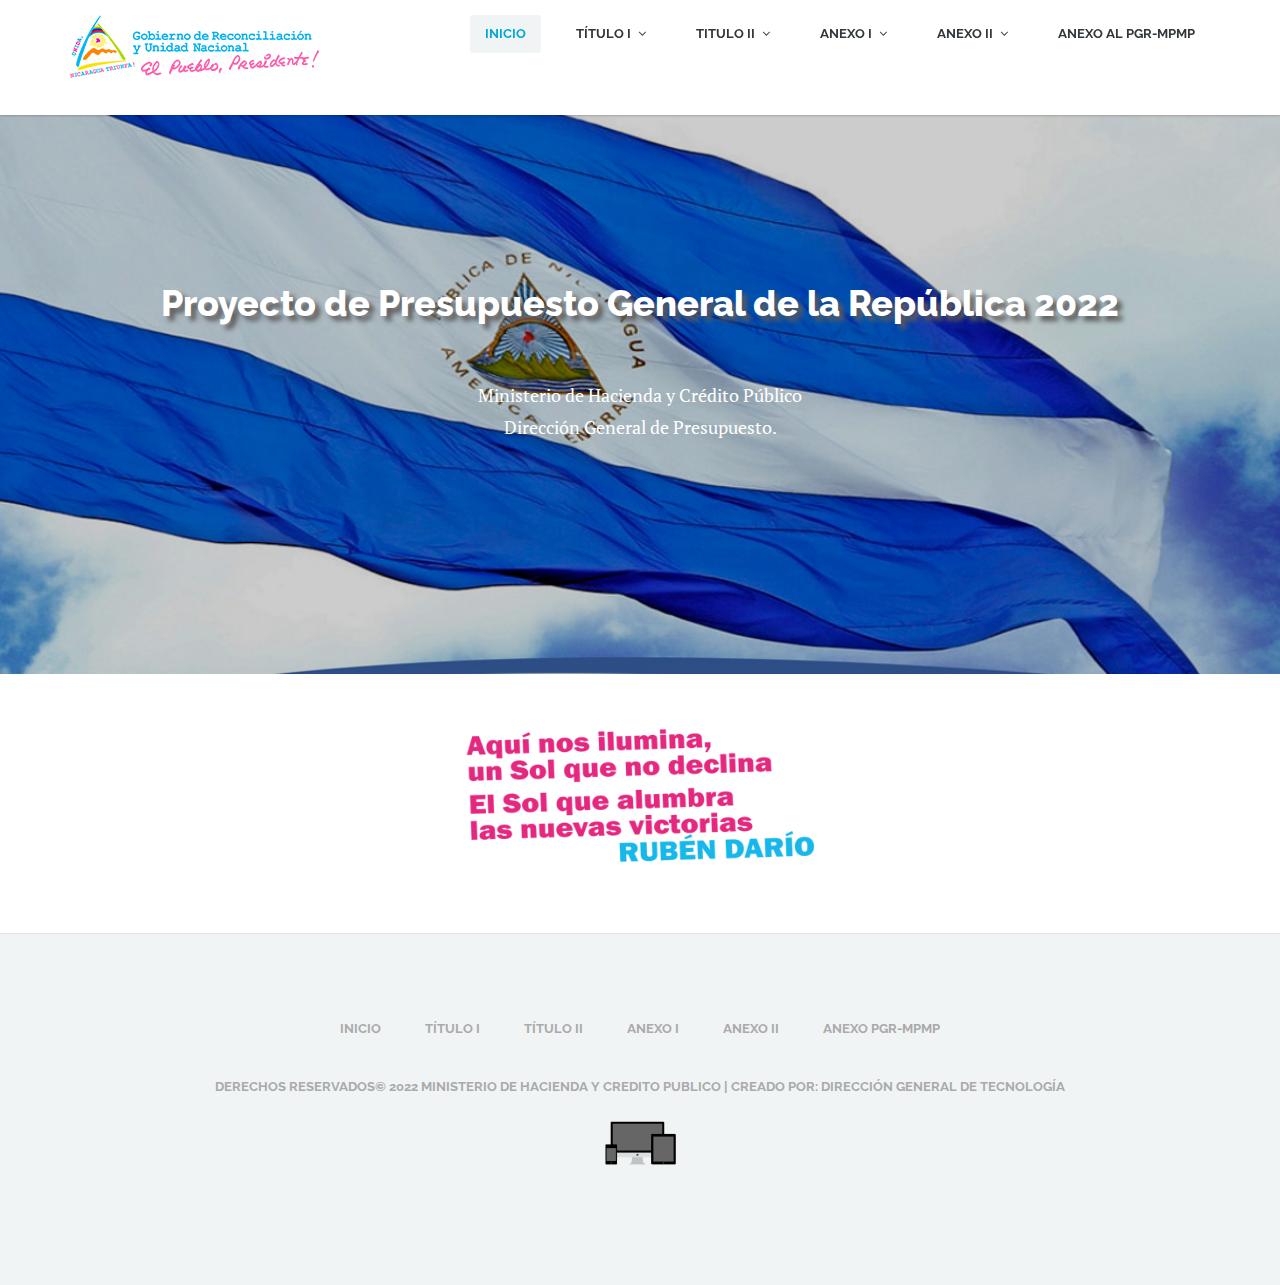
==== index.html @ b6e59b43 "Add files via upload" ====
<!DOCTYPE html>
<html lang="en-US">
<head>
	<meta charset="UTF-8">
	<meta name="viewport" content="width=device-width, initial-scale=1, maximum-scale=1">
	<title>Proyecto del Presupuesto General de la República 2022</title>
    <meta name="keywords" content="">
	<meta name="description" content="">
    <meta name="author" content="templatemo">
     <!-- 
	MHCP/DGTEC
	http://www.hacienda.gob.ni
    -->
    
	<!-- Google Fonts -->
	<link href="http://fonts.googleapis.com/css?family=PT+Serif:400,700,400italic,700itali" rel="stylesheet">
	<link href="http://fonts.googleapis.com/css?family=Raleway:400,900,800,700,500,200,100,600" rel="stylesheet">

	<!-- Stylesheets -->
	<link rel="stylesheet" href="bootstrap/bootstrap.css">
	<link rel="stylesheet" href="css/misc.css">
	<link rel="stylesheet" href="css/blue-scheme.css">
	
	<!-- JavaScripts -->
	<script src="js/jquery-1.10.2.min.js"></script>
	<script src="js/jquery-migrate-1.2.1.min.js"></script>

	<link rel="shortcut icon" href="images/favicon.ico" type="image/x-icon" />

</head>
<body>
    
	<div class="responsive_menu">
        <ul class="main_menu">
            <li><a href="index.html">Inicio</a></li>
            <li><a href="#">Título 1</a>
            	<ul>
            		<li><a href="titulo1.html">Disposiciones Generales</a></li>
            	</ul>
            </li>
            <li><a href="#">Título 2</a>
				<ul>
					<li><a href="titulo2.html">Título II. - Presupuesto General de la República</a></li>
				</ul>
            </li>
            <li><a href="#">Anexo I.</a>
            <ul>
            		<li><a href="anexo1.html">Anexo 1: Anexos del Presupuesto General de la República</a></li>
            	</ul>
            </li>
            <li><a href="#">Anexo II.</a>
            <ul>
            		<li><a href="anexo2.html">Anexo II: Anexo de los Presupuestos de los Órganos...</a></li>
                <li><a href="anexo3.html">Anexo al PGR-MPMP</a></li>
            	</ul>
            </li>
        </ul> <!-- /.main_menu -->
    </div> <!-- /.responsive_menu -->

	<header class="site-header clearfix">
		<div class="container">

			<div class="row">

				<div class="col-md-12">

				  <div class="pull-left logo"><img src="logo_grun.png" width="250" height="65" alt=""/></div>	<!-- /.logo -->

					<div class="main-navigation pull-right">

						<nav class="main-nav visible-md visible-lg">
							<ul class="sf-menu">
								<li class="active"><a href="index.html">INICIO</a></li>
					            <li><a href="titulo1.html">TÍTULO I</a>
					            	<ul>
				            		  <li><a href="titulo1.html">Disposiciones Generales</a></li>
					            	</ul>
					            </li>
					            <li><a href="titulo2.html">TITULO II</a>
									<ul>
										<li><a href="titulo2.html">Título II. - Presupuesto General de la República</a></li>
									</ul>
					            </li>
					            <li><a href="anexo1.html">Anexo I</a>
                                  <ul>
										<li><a href="anexo1.html">Anexo I. - Anexos del Presupuesto General de la República</a></li>
									</ul>
                                    </li>
					            <li><a href="anexo2.html">Anexo II</a>
                                <ul>
										<li><a href="anexo2.html">Anexo II. - Anexos de los Presupuestos de los Órganos…</a></li>
									</ul>
                                    </li>
                                <li><a href="anexo3.html">Anexo al PGR-MPMP</a></li>
							</ul> <!-- /.sf-menu -->
						</nav> <!-- /.main-nav -->

						<!-- This one in here is responsive menu for tablet and mobiles -->
					    <div class="responsive-navigation visible-sm visible-xs">
					        <a href="#nogo" class="menu-toggle-btn">
					            <i class="fa fa-bars"></i>
					        </a>
					    </div> <!-- /responsive_navigation -->

					</div> <!-- /.main-navigation -->

				</div> <!-- /.col-md-12 -->

			</div> <!-- /.row -->

		</div> <!-- /.container -->
	</header> <!-- /.site-header -->

	<section class="parallax first-widget" id="homeIntro" name="homeIntro">
	    <div class="parallax-overlay">
		    <div class="container home-intro-content">
		        <div class="row">
		        	<div class="col-md-12">
		        		<h2>Proyecto de Presupuesto General de la República 2022</h2>
		        		<p>Ministerio de Hacienda y Crédito Público<br>
		        		  Dirección General de Presupuesto. </p>
		        	</div> 
		        	<!-- /.col-md-12 -->
		        </div> <!-- /.row -->
		    </div> <!-- /.container -->
	    </div> <!-- /.parallax-overlay -->
	</section> <!-- /#homeIntro -->

	<section class="cta clearfix">
		<div class="container">
			<div class="row">
				<div class="col-md-12">
					<img src="slogan.png" width="350" height="209" alt=""/>	<!-- /.SLOGAN -->
				</div> <!-- /.col-md-12 -->
			</div> <!-- /.row -->
		</div> <!-- /.container -->
	</section> <!-- /.cta --><!-- /.services --><!-- /.portfolio-holder --><!-- /#blogPosts -->

	<footer class="site-footer">
		<div class="container">
			<div class="row">
				<div class="col-md-12">
					<nav class="footer-nav clearfix">
						<ul class="footer-menu">
							<li><a href="index.html">INICIO</a></li>
							<li><a href="titulo1.html">TÍTULO I</a></li>
							<li><a href="titulo2.html">TÍTULO II</a></li>
							<li><a href="anexo1.html">ANEXO I</a></li>
							<li><a href="anexo2.html">ANEXO II</a></li>
                            <li><a href="anexo3.html">ANEXO PGR-MPMP</a></li>
						</ul> <!-- /.footer-menu -->
					</nav> <!-- /.footer-nav -->
				</div> <!-- /.col-md-12 -->
			</div> <!-- /.row -->
			<div class="row">
				<div class="col-md-12">
					<p class="copyright-text">Derechos Reservados&copy; 2022 MINISTERIO DE HACIENDA Y CREDITO PUBLICO 
                    | Creado por: Dirección General de Tecnología<br>
					</p>
				</div> <!-- /.col-md-12 -->
			</div> <!-- /.row -->
            <p align="center"><img src="images/icon-resp.png" alt="Tecnología Responsive" width="71" height="44" title="Tecnología Responsive"/></p>
		</div> <!-- /.container -->
	</footer> <!-- /.site-footer -->

	<!-- Scripts -->
	<script src="js/min/plugins.min.js"></script>
	<script src="js/min/medigo-custom.min.js"></script>

</body>
</html>
---- css/misc.css ----
/* 
 * 	Core Owl Carousel CSS File
 *	v1.3.2
 */
/* clearfix */
.owl-carousel .owl-wrapper:after {
  content: ".";
  display: block;
  clear: both;
  visibility: hidden;
  line-height: 0;
  height: 0;
}

/* display none until init */
.owl-carousel {
  display: none;
  position: relative;
  width: 100%;
  -ms-touch-action: pan-y;
}

.owl-carousel .owl-wrapper {
  display: none;
  position: relative;
  -webkit-transform: translate3d(0px, 0px, 0px);
}

.owl-carousel .owl-wrapper-outer {
  overflow: hidden;
  position: relative;
  width: 100%;
}

.owl-carousel .owl-wrapper-outer.autoHeight {
  -webkit-transition: height 500ms ease-in-out;
  -moz-transition: height 500ms ease-in-out;
  -ms-transition: height 500ms ease-in-out;
  -o-transition: height 500ms ease-in-out;
  transition: height 500ms ease-in-out;
}

.owl-carousel .owl-item {
  float: left;
}

.owl-controls .owl-page,
.owl-controls .owl-buttons div {
  cursor: pointer;
}

.owl-controls {
  -webkit-user-select: none;
  -khtml-user-select: none;
  -moz-user-select: none;
  -ms-user-select: none;
  user-select: none;
  -webkit-tap-highlight-color: transparent;
}

/* mouse grab icon */
.grabbing {
  cursor: url(../images/grabbing.png) 8 8, move;
}

/* fix */
.owl-carousel .owl-wrapper,
.owl-carousel .owl-item {
  -webkit-backface-visibility: hidden;
  -moz-backface-visibility: hidden;
  -ms-backface-visibility: hidden;
  -webkit-transform: translate3d(0, 0, 0);
  -moz-transform: translate3d(0, 0, 0);
  -ms-transform: translate3d(0, 0, 0);
}

/*
* 	Owl Carousel Owl Demo Theme 
*	v1.3.2
*/
.owl-theme .owl-controls {
  margin-top: 10px;
  text-align: center;
}

/* Styling Next and Prev buttons */
.owl-theme .owl-controls .owl-buttons div {
  color: #31373a;
  display: inline-block;
  zoom: 1;
  *display: inline;
  /*IE7 life-saver */
  background: white;
  filter: Alpha(Opacity=30);
  /*IE7 fix*/
  opacity: 0.3;
  -webkit-transition: all 0.2s ease-in-out;
  -moz-transition: all 0.2s ease-in-out;
  -ms-transition: all 0.2s ease-in-out;
  -o-transition: all 0.2s ease-in-out;
  transition: all 0.2s ease-in-out;
}

/* Clickable class fix problem with hover on touch devices */
/* Use it for non-touch hover action */
.owl-theme .owl-controls.clickable .owl-buttons div:hover {
  filter: Alpha(Opacity=100);
  /*IE7 fix*/
  opacity: 1;
  text-decoration: none;
}

/* Styling Pagination*/
.owl-theme .owl-controls .owl-page {
  display: inline-block;
  zoom: 1;
  *display: inline;
  /*IE7 life-saver */
}

.owl-theme .owl-controls .owl-page span {
  display: block;
  width: 12px;
  height: 12px;
  margin: 5px 7px;
  filter: Alpha(Opacity=50);
  /*IE7 fix*/
  opacity: 0.5;
  -webkit-border-radius: 20px;
  -moz-border-radius: 20px;
  border-radius: 20px;
  background: #869791;
}

.owl-theme .owl-controls .owl-page.active span,
.owl-theme .owl-controls.clickable .owl-page:hover span {
  filter: Alpha(Opacity=100);
  /*IE7 fix*/
  opacity: 1;
}

/* If PaginationNumbers is true */
.owl-theme .owl-controls .owl-page span.owl-numbers {
  height: auto;
  width: auto;
  color: #FFF;
  padding: 2px 10px;
  font-size: 12px;
  -webkit-border-radius: 30px;
  -moz-border-radius: 30px;
  border-radius: 30px;
}

/* preloading images */
.owl-item.loading {
  min-height: 150px;
  background: url(../images/AjaxLoader.gif) no-repeat center center;
}

/* 
 *  Owl Carousel CSS3 Transitions 
 *  v1.3.2
 */
.owl-origin {
  -webkit-perspective: 1200px;
  -webkit-perspective-origin-x: 50%;
  -webkit-perspective-origin-y: 50%;
  -moz-perspective: 1200px;
  -moz-perspective-origin-x: 50%;
  -moz-perspective-origin-y: 50%;
  perspective: 1200px;
}

/* fade */
.owl-fade-out {
  z-index: 10;
  -webkit-animation: fadeOut .7s both ease;
  -moz-animation: fadeOut .7s both ease;
  animation: fadeOut .7s both ease;
}

.owl-fade-in {
  -webkit-animation: fadeIn .7s both ease;
  -moz-animation: fadeIn .7s both ease;
  animation: fadeIn .7s both ease;
}

/* backSlide */
.owl-backSlide-out {
  -webkit-animation: backSlideOut 1s both ease;
  -moz-animation: backSlideOut 1s both ease;
  animation: backSlideOut 1s both ease;
}

.owl-backSlide-in {
  -webkit-animation: backSlideIn 1s both ease;
  -moz-animation: backSlideIn 1s both ease;
  animation: backSlideIn 1s both ease;
}

/* goDown */
.owl-goDown-out {
  -webkit-animation: scaleToFade .7s ease both;
  -moz-animation: scaleToFade .7s ease both;
  animation: scaleToFade .7s ease both;
}

.owl-goDown-in {
  -webkit-animation: goDown .6s ease both;
  -moz-animation: goDown .6s ease both;
  animation: goDown .6s ease both;
}

/* scaleUp */
.owl-fadeUp-in {
  -webkit-animation: scaleUpFrom .5s ease both;
  -moz-animation: scaleUpFrom .5s ease both;
  animation: scaleUpFrom .5s ease both;
}

.owl-fadeUp-out {
  -webkit-animation: scaleUpTo .5s ease both;
  -moz-animation: scaleUpTo .5s ease both;
  animation: scaleUpTo .5s ease both;
}

/* Keyframes */
/*empty*/
@-webkit-keyframes empty {
  0% {
    opacity: 1;
  }
}
@-moz-keyframes empty {
  0% {
    opacity: 1;
  }
}
@keyframes empty {
  0% {
    opacity: 1;
  }
}
@-webkit-keyframes fadeIn {
  0% {
    opacity: 0;
  }

  100% {
    opacity: 1;
  }
}
@-moz-keyframes fadeIn {
  0% {
    opacity: 0;
  }

  100% {
    opacity: 1;
  }
}
@keyframes fadeIn {
  0% {
    opacity: 0;
  }

  100% {
    opacity: 1;
  }
}
@-webkit-keyframes fadeOut {
  0% {
    opacity: 1;
  }

  100% {
    opacity: 0;
  }
}
@-moz-keyframes fadeOut {
  0% {
    opacity: 1;
  }

  100% {
    opacity: 0;
  }
}
@keyframes fadeOut {
  0% {
    opacity: 1;
  }

  100% {
    opacity: 0;
  }
}
@-webkit-keyframes backSlideOut {
  25% {
    opacity: .5;
    -webkit-transform: translateZ(-500px);
  }

  75% {
    opacity: .5;
    -webkit-transform: translateZ(-500px) translateX(-200%);
  }

  100% {
    opacity: .5;
    -webkit-transform: translateZ(-500px) translateX(-200%);
  }
}
@-moz-keyframes backSlideOut {
  25% {
    opacity: .5;
    -moz-transform: translateZ(-500px);
  }

  75% {
    opacity: .5;
    -moz-transform: translateZ(-500px) translateX(-200%);
  }

  100% {
    opacity: .5;
    -moz-transform: translateZ(-500px) translateX(-200%);
  }
}
@keyframes backSlideOut {
  25% {
    opacity: .5;
    transform: translateZ(-500px);
  }

  75% {
    opacity: .5;
    transform: translateZ(-500px) translateX(-200%);
  }

  100% {
    opacity: .5;
    transform: translateZ(-500px) translateX(-200%);
  }
}
@-webkit-keyframes backSlideIn {
  0%, 25% {
    opacity: .5;
    -webkit-transform: translateZ(-500px) translateX(200%);
  }

  75% {
    opacity: .5;
    -webkit-transform: translateZ(-500px);
  }

  100% {
    opacity: 1;
    -webkit-transform: translateZ(0) translateX(0);
  }
}
@-moz-keyframes backSlideIn {
  0%, 25% {
    opacity: .5;
    -moz-transform: translateZ(-500px) translateX(200%);
  }

  75% {
    opacity: .5;
    -moz-transform: translateZ(-500px);
  }

  100% {
    opacity: 1;
    -moz-transform: translateZ(0) translateX(0);
  }
}
@keyframes backSlideIn {
  0%, 25% {
    opacity: .5;
    transform: translateZ(-500px) translateX(200%);
  }

  75% {
    opacity: .5;
    transform: translateZ(-500px);
  }

  100% {
    opacity: 1;
    transform: translateZ(0) translateX(0);
  }
}
@-webkit-keyframes scaleToFade {
  to {
    opacity: 0;
    -webkit-transform: scale(0.8);
  }
}
@-moz-keyframes scaleToFade {
  to {
    opacity: 0;
    -moz-transform: scale(0.8);
  }
}
@keyframes scaleToFade {
  to {
    opacity: 0;
    transform: scale(0.8);
  }
}
@-webkit-keyframes goDown {
  from {
    -webkit-transform: translateY(-100%);
  }
}
@-moz-keyframes goDown {
  from {
    -moz-transform: translateY(-100%);
  }
}
@keyframes goDown {
  from {
    transform: translateY(-100%);
  }
}
@-webkit-keyframes scaleUpFrom {
  from {
    opacity: 0;
    -webkit-transform: scale(1.5);
  }
}
@-moz-keyframes scaleUpFrom {
  from {
    opacity: 0;
    -moz-transform: scale(1.5);
  }
}
@keyframes scaleUpFrom {
  from {
    opacity: 0;
    transform: scale(1.5);
  }
}
@-webkit-keyframes scaleUpTo {
  to {
    opacity: 0;
    -webkit-transform: scale(1.5);
  }
}
@-moz-keyframes scaleUpTo {
  to {
    opacity: 0;
    -moz-transform: scale(1.5);
  }
}
@keyframes scaleUpTo {
  to {
    opacity: 0;
    transform: scale(1.5);
  }
}
/**
 * BxSlider v4.0 - Fully loaded, responsive content slider
 * http://bxslider.com
 *
 * Written by: Steven Wanderski, 2012
 * http://stevenwanderski.com
 * (while drinking Belgian ales and listening to jazz)
 *
 * CEO and founder of bxCreative, LTD
 * http://bxcreative.com
 */
/** RESET AND LAYOUT
===================================*/
.bx-wrapper {
  position: relative;
  margin: 0 auto;
  padding: 0;
  *zoom: 1;
}

.bx-wrapper img {
  max-width: 100%;
  display: block;
}

/** THEME
===================================*/
.bx-wrapper .bx-viewport {
  left: -5px;
}

.bx-wrapper .bx-pager,
.bx-wrapper .bx-controls-auto {
  position: absolute;
  width: 100%;
}

/* LOADER */
.bx-wrapper .bx-loading {
  min-height: 50px;
  height: 100%;
  width: 100%;
  position: absolute;
  top: 0;
  left: 0;
  z-index: 2000;
}

/* PAGER */
.bx-wrapper .bx-pager {
  text-align: center;
}

.bx-wrapper .bx-pager .bx-pager-item,
.bx-wrapper .bx-controls-auto .bx-controls-auto-item {
  display: inline-block;
  *zoom: 1;
  *display: inline;
}

/* PAGER WITH AUTO-CONTROLS HYBRID LAYOUT */
.bx-wrapper .bx-controls.bx-has-controls-auto.bx-has-pager .bx-pager {
  text-align: left;
  width: 80%;
}

.bx-wrapper .bx-controls.bx-has-controls-auto.bx-has-pager .bx-controls-auto {
  right: 0;
  width: 35px;
}

/*! fancyBox v2.1.5 fancyapps.com | fancyapps.com/fancybox/#license */
.fancybox-wrap,
.fancybox-skin,
.fancybox-outer,
.fancybox-inner,
.fancybox-image,
.fancybox-wrap iframe,
.fancybox-wrap object,
.fancybox-nav,
.fancybox-nav span,
.fancybox-tmp {
  padding: 0;
  margin: 0;
  border: 0;
  outline: none;
  vertical-align: top;
}

.fancybox-wrap {
  position: absolute;
  top: 0;
  left: 0;
  z-index: 99999;
}

.fancybox-skin {
  position: relative;
  background: #fff;
  color: #444;
  text-shadow: none;
}

.fancybox-opened {
  z-index: 99999;
}

.fancybox-outer, .fancybox-inner {
  position: relative;
}

.fancybox-inner {
  overflow: hidden;
}

.fancybox-type-iframe .fancybox-inner {
  -webkit-overflow-scrolling: touch;
}

.fancybox-error {
  color: #444;
  font: 14px/20px "Helvetica Neue",Helvetica,Arial,sans-serif;
  margin: 0;
  padding: 5px;
  white-space: nowrap;
}

.fancybox-image, .fancybox-iframe {
  display: block;
  width: 100%;
  height: 100%;
}

.fancybox-image {
  max-width: 100%;
  max-height: 100%;
}

#fancybox-loading, .fancybox-close, .fancybox-prev span, .fancybox-next span {
  background-image: url("../images/fancybox_sprite.png");
}

#fancybox-loading {
  position: fixed;
  top: 50%;
  left: 50%;
  margin-top: -22px;
  margin-left: -22px;
  background-position: 0 -108px;
  opacity: 0.8;
  cursor: pointer;
  z-index: 99999;
}

#fancybox-loading div {
  width: 44px;
  height: 44px;
  background: url("../images/fancybox_loading.gif") center center no-repeat;
}

.fancybox-close {
  position: absolute;
  top: -18px;
  right: -18px;
  width: 36px;
  height: 36px;
  cursor: pointer;
  z-index: 99999;
}

.fancybox-nav {
  position: absolute;
  top: 0;
  width: 40%;
  height: 100%;
  cursor: pointer;
  text-decoration: none;
  background: transparent url("../images/blank.gif");
  /* helps IE */
  -webkit-tap-highlight-color: transparent;
  z-index: 99999;
}

.fancybox-prev {
  left: 0;
}

.fancybox-next {
  right: 0;
}

.fancybox-nav span {
  position: absolute;
  top: 50%;
  width: 36px;
  height: 34px;
  margin-top: -18px;
  cursor: pointer;
  z-index: 99999;
  visibility: hidden;
}

.fancybox-prev span {
  left: 10px;
  background-position: 0 -36px;
}

.fancybox-next span {
  right: 10px;
  background-position: 0 -72px;
}

.fancybox-nav:hover span {
  visibility: visible;
}

.fancybox-tmp {
  position: absolute;
  top: -99999px;
  left: -99999px;
  visibility: hidden;
  max-width: 99999px;
  max-height: 99999px;
  overflow: visible !important;
}

/* Overlay helper */
.fancybox-lock {
  overflow: hidden !important;
  width: auto;
}

.fancybox-lock body {
  overflow: hidden !important;
}

.fancybox-lock-test {
  overflow-y: hidden !important;
}

.fancybox-overlay {
  position: absolute;
  top: 0;
  left: 0;
  overflow: hidden;
  display: none;
  z-index: 99998;
  background: rgba(0, 0, 0, 0.9);
}

.fancybox-overlay-fixed {
  position: fixed;
  bottom: 0;
  right: 0;
}

.fancybox-lock .fancybox-overlay {
  overflow: auto;
  overflow-y: scroll;
}

/* Title helper */
.fancybox-title {
  visibility: hidden;
  font-weight: normal;
  position: relative;
  text-shadow: none;
  z-index: 99999;
}

.fancybox-opened .fancybox-title {
  visibility: visible;
}

.fancybox-title-float-wrap {
  position: absolute;
  bottom: 0;
  right: 50%;
  margin-bottom: -35px;
  z-index: 99999;
  text-align: center;
}

.fancybox-title-float-wrap .child {
  display: inline-block;
  margin-right: -100%;
  padding: 2px 20px;
  background: transparent;
  /* Fallback for web browsers that doesn't support RGBa */
  background: rgba(0, 0, 0, 0.8);
  color: #FFF;
  font-weight: bold;
  line-height: 24px;
  white-space: nowrap;
}

.fancybox-title-outside-wrap {
  position: relative;
  margin-top: 10px;
  color: #fff;
}

.fancybox-title-inside-wrap {
  padding-top: 10px;
}

.fancybox-title-over-wrap {
  position: absolute;
  bottom: 0;
  left: 0;
  color: #fff;
  padding: 10px;
  background: #000;
  background: rgba(0, 0, 0, 0.8);
}

/*Retina graphics!*/
@media only screen and (-webkit-min-device-pixel-ratio: 1.5), only screen and (min--moz-device-pixel-ratio: 1.5), only screen and (min-device-pixel-ratio: 1.5) {
  #fancybox-loading, .fancybox-close, .fancybox-prev span, .fancybox-next span {
    background-image: url("../images/fancybox_sprite@2x.png");
    background-size: 44px 152px;
    /*The size of the normal image, half the size of the hi-res image*/
  }

  #fancybox-loading div {
    background-image: url("../images/fancybox_loading@2x.gif");
    background-size: 24px 24px;
    /*The size of the normal image, half the size of the hi-res image*/
  }
}
/*
 * jQuery FlexSlider v2.2.0
 * http://www.woothemes.com/flexslider/
 *
 * Copyright 2012 WooThemes
 * Free to use under the GPLv2 license.
 * http://www.gnu.org/licenses/gpl-2.0.html
 *
 * Contributing author: Tyler Smith (@mbmufffin)
 */
/* Browser Resets
*********************************/
.flex-container a:active,
.flexslider a:active,
.flex-container a:focus,
.flexslider a:focus {
  outline: none;
}

.slides,
.flex-control-nav,
.flex-direction-nav {
  margin: 0;
  padding: 0;
  list-style: none;
}

/* Icon Fonts
*********************************/
/* Font-face Icons */
@font-face {
  font-family: 'FontAwesome';
  src: url("../bootstrap/fonts/fontawesome-webfont.eot");
  src: url("../bootstrap/fonts/fontawesome-webfont.eot?#iefix") format("embedded-opentype"), url("../bootstrap/fonts/fontawesome-webfont.woff") format("woff"), url("../bootstrap/fonts/fontawesome-webfont.ttf") format("truetype"), url("../bootstrap/fonts/fontawesome-webfont.svg#fontawesome-webfont") format("svg");
  font-weight: normal;
  font-style: normal;
}
/* FlexSlider Necessary Styles
*********************************/
.flexslider {
  margin: 0;
  padding: 0;
}

.flexslider .slides > li {
  display: none;
  -webkit-backface-visibility: hidden;
}

/* Hide the slides before the JS is loaded. Avoids image jumping */
.flexslider .slides img {
  width: 100%;
  display: block;
}

.flex-pauseplay span {
  text-transform: capitalize;
}

/* Clearfix for the .slides element */
.slides:after {
  content: "\0020";
  display: block;
  clear: both;
  visibility: hidden;
  line-height: 0;
  height: 0;
}

html[xmlns] .slides {
  display: block;
}

* html .slides {
  height: 1%;
}

/* No JavaScript Fallback */
/* If you are not using another script, such as Modernizr, make sure you
 * include js that eliminates this class on page load */
.no-js .slides > li:first-child {
  display: block;
}

/* FlexSlider Default Theme
*********************************/
.flexslider {
  position: relative;
  zoom: 1;
}

.flex-viewport {
  max-height: 2000px;
  -webkit-transition: all 1s ease;
  -moz-transition: all 1s ease;
  -o-transition: all 1s ease;
  transition: all 1s ease;
}

.loading .flex-viewport {
  max-height: 300px;
}

.flexslider .slides {
  zoom: 1;
}

.carousel li {
  margin-right: 5px;
}

/* Direction Nav */
.flex-direction-nav {
  *height: 0;
}

.flex-direction-nav a {
  display: block;
  margin: -22px 0 0;
  position: absolute;
  top: 50%;
  z-index: 10;
  cursor: pointer;
}

.flex-direction-nav .flex-prev {
  left: 0px;
}

.flex-direction-nav .flex-next {
  right: 0px;
  text-align: right;
}

.flexslider:hover .flex-prev {
  opacity: 1;
  left: 0;
}

.flexslider:hover .flex-next {
  opacity: 1;
  right: 0;
}

.flexslider:hover .flex-next:hover, .flexslider:hover .flex-prev:hover {
  opacity: 1;
}

.flex-direction-nav .flex-disabled {
  opacity: 0 !important;
  filter: alpha(opacity=0);
  cursor: default;
}

.flex-direction-nav a:before {
  font-family: "FontAwesome";
  font-size: 40px;
  display: inline-block;
  content: '\f104';
}

.flex-direction-nav a.flex-next:before {
  content: '\f105';
}

/* Pause/Play */
.flex-pauseplay a {
  display: block;
  width: 20px;
  height: 20px;
  position: absolute;
  bottom: 5px;
  left: 10px;
  opacity: 0.8;
  z-index: 10;
  overflow: hidden;
  cursor: pointer;
  color: #000;
}

.flex-pauseplay a:before {
  font-family: "FontAwesome";
  font-size: 20px;
  display: inline-block;
  content: '\f004';
}

.flex-pauseplay a:hover {
  opacity: 1;
}

.flex-pauseplay a.flex-play:before {
  content: '\f003';
}

/* Control Nav */
.flex-control-nav {
  width: 100%;
  position: absolute;
  bottom: -40px;
  text-align: center;
}

.flex-control-nav li {
  margin: 0 6px;
  display: inline-block;
  zoom: 1;
  *display: inline;
}

.flex-control-paging li a {
  width: 11px;
  height: 11px;
  display: block;
  background: #666;
  background: rgba(0, 0, 0, 0.5);
  cursor: pointer;
  text-indent: -9999px;
  -webkit-border-radius: 20px;
  -moz-border-radius: 20px;
  -o-border-radius: 20px;
  border-radius: 20px;
  -webkit-box-shadow: inset 0 0 3px rgba(0, 0, 0, 0.3);
  -moz-box-shadow: inset 0 0 3px rgba(0, 0, 0, 0.3);
  -o-box-shadow: inset 0 0 3px rgba(0, 0, 0, 0.3);
  box-shadow: inset 0 0 3px rgba(0, 0, 0, 0.3);
}

.flex-control-paging li a:hover {
  background: #333;
  background: rgba(0, 0, 0, 0.7);
}

.flex-control-paging li a.flex-active {
  background: #000;
  background: rgba(0, 0, 0, 0.9);
  cursor: default;
}

.flex-control-thumbs {
  margin: 5px 0 0;
  position: static;
  overflow: hidden;
}

.flex-control-thumbs li {
  width: 25%;
  float: left;
  margin: 0;
}

.flex-control-thumbs img {
  width: 100%;
  display: block;
  opacity: .7;
  cursor: pointer;
}

.flex-control-thumbs img:hover {
  opacity: 1;
}

.flex-control-thumbs .flex-active {
  opacity: 1;
  cursor: default;
}

@media screen and (max-width: 860px) {
  .flex-direction-nav .flex-prev {
    opacity: 1;
    left: 10px;
  }

  .flex-direction-nav .flex-next {
    opacity: 1;
    right: 10px;
  }
}
---- css/blue-scheme.css ----
/*

Medigo Template (Blue)

http://www.templatemo.com/preview/templatemo_460_medigo

*/

/*------------------------------------------------------
	BASIC STYLES 
--------------------------------------------------------*/
body {
  background: white;
  font-size: 16px;
  font-family: "PT Serif", Georgia, serif;
  font-weight: normal;
  font-style: normal;
  line-height: 28px;
  color: #777777;
  -webkit-font-smoothing: antialiased;
  /* Fix for webkit rendering */
  -webkit-text-size-adjust: 100%;
}

h1, h2, h3, h4, h5, h6 {
  color: #31373a;
  font-family: "Raleway", sans-serif;
  font-weight: normal;
}

h1 a, h2 a, h3 a,
h4 a, h5 a, h6 a {
  font-weight: inherit;
}

h1 {
  font-size: 36px;
}

h2 {
  font-size: 30px;
}

h3 {
  font-size: 24px;
}

h4 {
  line-height: 1.7;
  font-size: 20px;
}

h5 {
  font-size: 16px;
}

h6 {
  font-size: 14px;
}

p {
  margin: 0 0 20px 0;
}
p img {
  margin: 0;
}
p.lead {
  font-size: 28px;
  line-height: 36px;
}

em, i {
  font-style: italic;
}

strong, b {
  font-weight: bold;
  color: #31373a;
}

a, a:visited {
  color: #00a8d6;
  text-decoration: none !important;
  outline: 0;
}

a:hover, a:focus, a:active {
  color: #777777;
}

p a, p a:visited {
  line-height: inherit;
}

::-moz-selection {
  background-color: #d3dde0;
  text-shadow: none;
}

::-webkit-selection {
  background-color: #d3dde0;
  text-shadow: none;
}

::selection {
  background-color: #d3dde0;
  text-shadow: none;
}

img::selection {
  background-color: transparent;
}

img::-moz-selection {
  background-color: transparent;
}

.subtract-bottom {
  margin-bottom: -40px !important;
}

.remove-bottom {
  margin-bottom: 0 !important;
}

.half-bottom {
  margin-bottom: 20px !important;
}

.add-bottom {
  margin-bottom: 40px !important;
}

*, *:before, *:after {
  -moz-box-sizing: border-box;
  -webkit-box-sizing: border-box;
  box-sizing: border-box;
}

*:focus {
  outline: 0;
}

.footer-menu, .copyright-text {
  text-align: center;
}

.main-nav ul, .main_menu, .main_menu li ul, #filters, .pages, .project-single .meta-post, .archive-wrapper .archive-list, .categories ul, .thumbs, .footer-menu {
  list-style: none;
  padding: 0;
  margin: 0;
}

a, a:visited {
  -webkit-transition: all 150ms ease-in;
  -moz-transition: all 150ms ease-in;
  -o-transition: all 150ms ease-in;
  transition: all 150ms ease-in;
}

.service-section, .first-widget {
  position: relative;
  margin-top: 108px;
}

.light-content, #blogPosts {
  margin-top: 100px;
}

/*------------------------------------------------------
	HEADER STYLES 
--------------------------------------------------------*/
.site-header {
  position: fixed;
  top: 0;
  left: 0;
  width: 100%;
  background: white;
  box-shadow: rgba(0, 0, 0, 0.35) 0px 0px 3px;
  -moz-box-shadow: rgba(0, 0, 0, 0.35) 0px 0px 3px;
  -webkit-box-shadow: rgba(0, 0, 0, 0.35) 0px 0px 3px;
  z-index: 9999;
  padding: 35px 0;
  overflow: visible;
  transition: padding 0.3s ease-in-out;
  -moz-transition: padding 0.3s ease-in-out;
  -webkit-transition: padding 0.3s ease-in-out;
}

.site-header.site-header-shrink {
  padding: 17px 0;
}

.main-nav ul li {
  float: left;
  display: block;
  margin-left: 20px;
  position: relative;
}
.main-nav ul li a {
  color: #31373a;
  font-size: 13px;
  font-weight: 700;
  text-transform: uppercase;
  font-family: "Raleway", sans-serif;
  padding: 5px 15px;
  display: block;
  -webkit-border-radius: 3px;
  -moz-border-radius: 3px;
  -ms-border-radius: 3px;
  -o-border-radius: 3px;
  border-radius: 3px;
}
.main-nav ul li a:hover {
  color: #00a8d6;
}
.main-nav ul li a i {
  margin-left: 7px;
}
.main-nav ul li.active a {
  color: #00a8d6;
  background-color: #f1f4f5;
}
.main-nav ul li ul {
  display: none;
  top: 100%;
  left: 0;
  margin-top: 5px;
  position: absolute;
  width: 220px;
  background-color: white;
  border: 2px solid #f1f4f5;
}
.main-nav ul li ul li {
  margin-left: 0;
  width: 100%;
  border-bottom: 1px solid #dce4e6;
}
.main-nav ul li ul li:last-child {
  border-bottom: none;
}
.main-nav ul li ul li a {
  background-color: transparent !important;
  color: #777777 !important;
  text-transform: capitalize;
  font-weight: 600;
}
.main-nav ul li ul li a:hover {
  color: #00a8d6 !important;
}
.main-nav ul li ul li:last-child a {
  border-bottom: none;
}

a.menu-toggle-btn {
  float: right;
  margin-right: 20px;
  color: #31373a;
  font-size: 14px;
  display: block;
}
a.menu-toggle-btn i {
  font-size: 18px;
}

.main_menu li {
  border-bottom: 1px solid #485156;
  padding: 10px 0;
}
.main_menu li:first-child {
  padding-top: 0;
}
.main_menu li:last-child {
  border-bottom: none;
  padding-bottom: 0;
}
.main_menu li a {
  font-size: 14px;
  font-family: "Raleway", sans-serif;
  color: #bfbfbf;
  font-weight: 500;
}
.main_menu li ul li {
  margin-left: 20px;
}
.main_menu li ul li:first-child {
  border-top: 1px solid #485156;
  padding-top: 8px;
  margin-top: 10px;
}
.main_menu li ul li:before {
  content: '-';
  color: gray;
  margin-right: 10px;
}

.responsive_menu {
  padding: 20px;
  background-color: rgba(49, 55, 58, 0.98);
  display: none;
  position: relative;
  z-index: 9999;
}

/*------------------------------------------------------
	General Styling 
--------------------------------------------------------*/
.light-content {
  background-color: white;
  width: 100%;
}

.dark-content {
  background-color: #31373a;
  width: 100%;
  padding: 70px 0 80px 0;
}
.dark-content .section-header .section-title {
  color: white;
}
.dark-content .section-header .section-desc {
  color: #939ea4;
}

.section-header {
  padding-bottom: 70px;
  text-align: center;
}
.section-header .section-title {
  font-size: 30px;
  font-weight: 600;
}

.larger-text {
  font-size: 18px;
  line-height: 36px;
}

.light-text {
  color: #aaaaaa;
}

.large-button {
  padding: 15px 20px;
  font-size: 12px;
  font-family: "Raleway", sans-serif;
  text-transform: uppercase;
  font-weight: 800;
  -webkit-border-radius: 2px;
  -moz-border-radius: 2px;
  -ms-border-radius: 2px;
  -o-border-radius: 2px;
  border-radius: 2px;
}

a.large-button.white-color {
  color: #31373a;
  background-color: white;
}

.main-button {
  padding: 12px 15px;
  font-size: 12px;
  font-family: "Raleway", sans-serif;
  text-transform: uppercase;
  font-weight: 700;
  -webkit-border-radius: 2px;
  -moz-border-radius: 2px;
  -ms-border-radius: 2px;
  -o-border-radius: 2px;
  border-radius: 2px;
}

a.main-button.accent-color {
  background-color: #00a8d6;
  color: white;
}
a.main-button.accent-color:hover {
  background-color: #31373a;
}

.icon-button {
  margin-left: 15px;
}

.last-item-margin {
  margin-bottom: 100px;
}

label {
  font-weight: normal;
  color: #aaaaaa;
}

input, textarea {
  border: 0;
  color: #777777;
  padding: 8px 14px;
  background-color: #f1f4f5;
  border: 1px solid #f1f4f5;
  -webkit-border-radius: 3px;
  -moz-border-radius: 3px;
  -ms-border-radius: 3px;
  -o-border-radius: 3px;
  border-radius: 3px;
}

input:focus,
textarea:focus {
  background-color: white;
  border-color: #dce4e6;
}

.mainBtn {
  background-color: #00a8d6;
  padding: 7px 17px;
  color: white;
  display: inline-block;
  -webkit-border-radius: 3px;
  -moz-border-radius: 3px;
  -ms-border-radius: 3px;
  -o-border-radius: 3px;
  border-radius: 3px;
  -webkit-transition: background 250ms ease-in;
  -moz-transition: background 250ms ease-in;
  -ms-transition: background 250ms ease-in;
  -o-transition: background 250ms ease-in;
  transition: background 250ms ease-in;
}
.mainBtn:hover {
  background-color: #00b8ea;
}

button {
  outline: 0;
  border: 0;
}

input.mainBtn:focus,
input.mainBtn {
  background-color: #00a8d6;
  border: 0;
}

#homeIntro {
  background-image: url("../images/includes/homeintro.jpg");
}

#portfolio {
  background-image: url("../images/includes/portfolio.jpg");
}

#portfolioId {
  background-image: url("../images/includes/portfolioId.jpg");
}

#blogPosts {
  background-image: url("../images/includes/blogPosts.jpg");
}

#blog {
  background-image: url("../images/includes/blog.jpg");
}

#blogId {
  background-image: url("../images/includes/blogId.jpg");
  background-attachment: inherit;
}

#contact {
  background-image: url("../images/includes/contact.jpg");
}

.parallax {
  background-attachment: fixed;
  background-repeat: no-repeat;
  background-position: center center;
  background-size: cover;
  color: #fff;
  overflow: hidden;
}

.parallax-overlay {
  background-color: rgba(0, 0, 0, 0.20);
}

.pageTitle {
  padding-top: 70px;
  padding-bottom: 70px;
}

.page-title {
  color: white;
  margin: 5px 0 0 0;
  font-size: 30px;
  font-weight: 800;
}

.page-location {
  background-color: rgba(0, 0, 0, 0.4);
  display: inline-block;
  font-size: 14px;
  padding: 7px 12px;
  -webkit-border-radius: 3px;
  -moz-border-radius: 3px;
  -ms-border-radius: 3px;
  -o-border-radius: 3px;
  border-radius: 3px;
}

.home-intro-content {
  padding: 11em 0;
  text-align: center;
}
.home-intro-content h2 {
  font-size: 36px;
  font-weight: 800;
  color: white;
  text-shadow: 5px 5px 5px #5c5c5c;
}
.home-intro-content p {
  margin: 55px 0;
  font-size: 18px;
  line-height: 32px;
}
.home-intro-content .large-button:hover {
  opacity: 0.8;
}

blockquote {
  margin: 30px 0;
  display: block;
  color: #aaaaaa;
}

/*------------------------------------------------------
	Call To Action 
--------------------------------------------------------*/
.cta {
  padding: 35px 0;
  border-bottom: 1px solid #dce4e6;
  text-align: center;
}
.cta .cta-title {
  display: inline-block;
  margin: 0 50px 0 0;
  font-size: 16px;
}

/*------------------------------------------------------
	Services Styling 
--------------------------------------------------------*/
.service-box-wrap {
  text-align: center;
  margin-bottom: 80px;
}

.service-icon-wrap {
  display: block;
}
.service-icon-wrap i {
  color: #00a8d6;
}

.service-title {
  font-size: 18px;
  font-weight: 600;
  margin: 30px 0 20px 0;
}

/*------------------------------------------------------
	Portfolio Styling 
--------------------------------------------------------*/
.portfolio {
  margin-top: 40px;
}

#Grid .mix {
  display: none;
  opacity: 0;
}

#filters {
  margin: 100px 0 60px 0;
}
#filters li {
  display: inline;
  margin-right: 20px;
  cursor: pointer;
  color: #31373a;
}
#filters li:after {
  content: '/';
  color: #c3c3c3;
  margin-left: 20px;
}
#filters li:last-child:after {
  content: '';
}
#filters li.active {
  color: #00a8d6;
}

.pages {
  margin: 20px 0 100px 0;
}
.pages li {
  display: inline;
  margin-right: 10px;
}
.pages li a {
  padding: 10px 12px;
  background-color: #f1f4f5;
  color: #31373a;
}
.pages li a.active {
  color: #00a8d6;
}

/**** Isotope Filtering ****/
.isotope-item {
  z-index: 2;
}

.isotope-hidden.isotope-item {
  pointer-events: none;
  z-index: 1;
}

/**** Isotope CSS3 transitions ****/
.isotope,
.isotope .isotope-item {
  -webkit-transition-duration: 0.8s;
  -moz-transition-duration: 0.8s;
  -ms-transition-duration: 0.8s;
  -o-transition-duration: 0.8s;
  transition-duration: 0.8s;
}

.isotope {
  -webkit-transition-property: height, width;
  -moz-transition-property: height, width;
  -ms-transition-property: height, width;
  -o-transition-property: height, width;
  transition-property: height, width;
}

.isotope .isotope-item {
  -webkit-transition-property: -webkit-transform, opacity;
  -moz-transition-property: -moz-transform, opacity;
  -ms-transition-property: -ms-transform, opacity;
  -o-transition-property: -o-transform, opacity;
  transition-property: transform, opacity;
}

/**** disabling Isotope CSS3 transitions ****/
.isotope.no-transition,
.isotope.no-transition .isotope-item,
.isotope .isotope-item.no-transition {
  -webkit-transition-duration: 0s;
  -moz-transition-duration: 0s;
  -ms-transition-duration: 0s;
  -o-transition-duration: 0s;
  transition-duration: 0s;
}

.portfolio-holder .item {
  margin: 0 1px 40px 1px;
}
.portfolio-holder .item img {
  display: block;
  width: 100%;
  height: auto;
}

.portfolio-post {
  overflow: hidden;
  margin-bottom: 30px;
}

.thumb-post {
  display: block;
  position: relative;
  overflow: hidden;
}
.thumb-post .overlay {
  position: absolute;
  top: 0;
  left: 0;
  min-width: 100%;
  height: 100%;
  visibility: hidden;
  opacity: 0;
  -webkit-transform: scale(0);
  -moz-transform: scale(0);
  -ms-transform: scale(0);
  -o-transform: scale(0);
  transform: scale(0);
  -webkit-transition: all 250ms ease-in-out;
  -moz-transition: all 250ms ease-in-out;
  -ms-transition: all 250ms ease-in-out;
  -o-transition: all 250ms ease-in-out;
  transition: all 250ms ease-in-out;
}
.thumb-post .overlay .overlay-inner {
  background: #00a8d6;
  height: 100%;
  position: relative;
}
.thumb-post:hover .overlay {
  opacity: 1;
  visibility: visible;
  -webkit-transform: scale(1);
  -moz-transform: scale(1);
  -ms-transform: scale(1);
  -o-transform: scale(1);
  transform: scale(1);
}

.portfolio-infos {
  position: absolute;
  bottom: 30px;
  left: 30px;
}
.portfolio-infos a {
  color: white;
}
.portfolio-infos .portfolio-title {
  margin: 10px 0 0 0;
  font-weight: 600;
  font-size: 20px;
}
.portfolio-infos .meta-category {
  font-size: 14px;
  color: white;
}

.portfolio-expand {
  position: absolute;
  top: 30px;
  right: 30px;
  width: 40px;
  height: 40px;
  background-color: rgba(255, 255, 255, 0.9);
  -webkit-border-radius: 3px;
  -moz-border-radius: 3px;
  -ms-border-radius: 3px;
  -o-border-radius: 3px;
  border-radius: 3px;
  text-align: center;
  line-height: 40px;
}
.portfolio-expand a {
  display: block;
  color: #31373a;
  opacity: 1;
}

.owl-next {
  position: absolute;
  top: 50%;
  right: 0;
  width: 40px;
  height: 48;
  content: 'ddd';
  margin-right: 2px;
  margin-top: -25px;
}
.owl-next:after {
  font-family: 'FontAwesome';
  content: '\f054';
  color: #31373a;
  line-height: 48px;
  text-align: center;
}

.owl-prev {
  position: absolute;
  top: 50%;
  left: 0;
  width: 40px;
  height: 48px;
  margin-left: 1px;
  margin-top: -25px;
}
.owl-prev:after {
  font-family: 'FontAwesome';
  content: '\f053';
  color: #31373a;
  line-height: 48px;
  text-align: center;
}

.project-single {
  margin-top: 100px;
  margin-bottom: 100px;
}
.project-single .project-title {
  font-weight: 600;
  font-size: 24px;
  margin: 0 0 35px 0;
  line-height: 36px;
}
.project-single .subtitle {
  font-size: 14px;
  color: #aaaaaa;
}
.project-single .description {
  margin-bottom: 40px;
}
.project-single .meta-post li {
  display: block;
  margin-bottom: 15px;
}
.project-single .meta-post li span {
  color: #31373a;
  margin-right: 10px;
}
.project-single .meta-post li a {
  color: #777777;
}
.project-single .meta-post li a:hover {
  color: #00a8d6;
}

.project-img {
  overflow: hidden;
}
.project-img img {
  width: 100%;
  height: auto;
}

.static-info-project {
  background-color: #f1f4f5;
  padding: 80px 0;
  text-align: center;
}

.related-projects {
  margin: 100px 0 60px 0;
}

.flex-direction-nav a {
  width: 40px;
  height: 44px;
}
.flex-direction-nav a:before {
  background-color: #31373a;
  display: block;
  color: white;
  text-align: center;
  line-height: 44px;
  font-size: 14px;
}

.flex-direction-nav .flex-prev {
  left: 0px;
}

.flex-direction-nav .flex-next {
  right: 0px;
}

/*------------------------------------------------------
	Testimonials Styling 
--------------------------------------------------------*/
.testimonials-widget {
  background-color: #f1f4f5;
  padding: 80px 0;
}

.testimonial {
  text-align: center;
}

.testimonial-description {
  font-size: 20px;
  line-height: 1.8em;
  margin: 40px 0 50px 0;
}

.testimonial-content {
  width: 80%;
  margin: 0 auto;
}

.testimonial-author {
  margin-bottom: 40px;
  color: #aaaaaa;
}
.testimonial-author:before, .testimonial-author:after {
  content: "-";
  color: #c3c3c3;
  margin: 0 10px;
}

.bx-wrapper .bx-pager.bx-default-pager a {
  background: transparent;
  text-indent: -9999px;
  display: block;
  width: 12px;
  height: 12px;
  margin: 0 6px;
  outline: 0;
  border: 2px solid #aaaaaa;
  -webkit-border-radius: 6px;
  -moz-border-radius: 6px;
  -ms-border-radius: 6px;
  -o-border-radius: 6px;
  border-radius: 6px;
}

.bx-wrapper .bx-pager.bx-default-pager a:hover,
.bx-wrapper .bx-pager.bx-default-pager a.active {
  background: #00a8d6;
  border-color: #00a8d6;
}

/*------------------------------------------------------
	Our Team Styling 
--------------------------------------------------------*/
.member-role {
  position: absolute;
  bottom: 0;
  right: 0;
  background-color: white;
  padding: 5px 10px;
  font-size: 14px;
}

.member-name {
  font-size: 22px;
  font-weight: 500;
  margin-top: 25px;
  display: block;
}

.thumb-post {
  height: auto;
}
.thumb-post img {
  width: 100%;
  height: auto;
}

/*------------------------------------------------------
	Blog Styling 
--------------------------------------------------------*/
#blogPosts .section-header {
  margin-top: 70px;
}
#blogPosts h2.section-title {
  color: white;
}

.latest-posts {
  padding-bottom: 80px;
}
.latest-posts .thumb-post {
  overflow: hidden;
  width: 80px;
  height: 80px;
  border: 3px solid white;
  -webkit-border-radius: 50%;
  -moz-border-radius: 50%;
  -ms-border-radius: 50%;
  -o-border-radius: 50%;
  border-radius: 50%;
  float: left;
}
.latest-posts .blog-post-content {
  overflow: hidden;
}
.latest-posts h4.post-title {
  margin: 0 0 10px 25px;
  font-size: 22px;
  font-weight: 500;
  line-height: 30px;
}
.latest-posts h4.post-title a {
  color: white;
}
.latest-posts .meta-post-date {
  margin-left: 25px;
  font-size: 14px;
}

.blog-posts {
  margin-top: 100px;
}

.post-blog {
  margin-bottom: 60px;
  padding-bottom: 40px;
  border-bottom: 1px solid #dce4e6;
}
.post-blog .blog-image {
  overflow: hidden;
  margin-bottom: 20px;
}
.post-blog .blog-image img {
  width: 100%;
  height: auto;
}
.post-blog .blog-content span {
  color: #aaaaaa;
  margin-right: 10px;
  font-size: 14px;
}
.post-blog .blog-content span a {
  color: #aaaaaa;
}
.post-blog .blog-content span a:hover {
  color: #00a8d6;
}
.post-blog .blog-content h3 {
  margin: 10px 0 25px 0;
  font-size: 24px;
  line-height: 30px;
  font-weight: 600;
}
.post-blog .blog-content h3 a {
  color: #31373a;
}
.post-blog .blog-content h3 a:hover {
  color: #00a8d6;
}

.meta-date:after, .meta-comments:after {
  content: '/';
  margin-left: 10px;
}

.tag-items {
  margin-top: 50px;
  display: block;
}
.tag-items a {
  padding: 8px 12px;
  background-color: #f1f4f5;
  -webkit-border-radius: 3px;
  -moz-border-radius: 3px;
  -ms-border-radius: 3px;
  -o-border-radius: 3px;
  border-radius: 3px;
}

#blog-author {
  border-bottom: 1px solid #dce4e6;
  padding-bottom: 20px;
}
#blog-author .blog-author-img {
  overflow: hidden;
  width: 80px;
  height: 80px;
  margin-right: 25px;
}
#blog-author .blog-author-img img {
  width: 100%;
  height: 100%;
}
#blog-author .blog-author-info {
  overflow: hidden;
}
#blog-author .blog-author-info h4.author-name {
  font-weight: 600;
  font-size: 18px;
  margin: 0 0 7px 0;
}
#blog-author .blog-author-info h4.author-name a {
  color: #31373a;
}

#blog-comments {
  margin-top: 60px;
  margin-bottom: 100px;
}
#blog-comments .blog-comments-content {
  margin-top: 50px;
}
#blog-comments .media {
  display: block;
  margin-top: 30px;
  border-bottom: 1px solid #dce4e6;
}
#blog-comments .media .media {
  padding-top: 30px;
  border-top: 1px solid #dce4e6;
  border-bottom: 0;
}
#blog-comments .media-object {
  margin-right: 10px;
}
#blog-comments .media-heading h4 {
  display: inline-block;
  margin: 0 15px 0 0;
  font-size: 16px;
  font-weight: 600;
}
#blog-comments .media-heading a {
  color: #aaaaaa;
  font-size: 14px;
}
#blog-comments .media-heading a span:after {
  content: '/';
  color: #aaaaaa;
  font-size: 13px;
  margin: 0 10px;
}
#blog-comments .media-heading a span:last-of-type:after {
  content: '';
}

.comment-form {
  margin-bottom: 100px;
}
.comment-form .widget-inner {
  margin-top: 40px;
}
.comment-form #email-id, .comment-form #name-id, .comment-form #site-id, .comment-form textarea {
  width: 100%;
  min-width: 100%;
  max-width: 100%;
}
.comment-form input.mainBtn {
  width: auto;
}

.archive-wrapper {
  margin-bottom: 100px;
}
.archive-wrapper .archive-title {
  font-size: 18px;
  font-weight: 700;
  margin: 40px 0 20px 0;
}
.archive-wrapper .archive-list {
  margin-top: 20px;
}
.archive-wrapper .archive-list li {
  line-height: 28px;
}
.archive-wrapper .archive-list li:before {
  content: '-';
  color: #aaaaaa;
  margin-right: 10px;
}

/*------------------------------------------------------
	Sidebar Styling 
--------------------------------------------------------*/
.sidebar {
  margin-top: 100px;
  margin-bottom: 100px;
}

.sidebar-widget {
  margin-bottom: 60px;
}

.widget-title {
  font-size: 14px;
  font-weight: 800;
  margin: 0 0 30px 0;
}

.last-post {
  padding-bottom: 20px;
  margin-bottom: 20px;
  border-bottom: 1px solid #dce4e6;
}
.last-post .thumb {
  overflow: hidden;
  margin-right: 15px;
}
.last-post .thumb img {
  width: 100%;
}
.last-post .content {
  overflow: hidden;
}
.last-post .content span {
  color: #aaaaaa;
  font-size: 14px;
  margin: 0 0 10px 0;
  line-height: 14px;
}
.last-post .content h4 {
  font-size: 16px;
  font-weight: 600;
  margin: 0;
}
.last-post .content h4 a {
  color: #31373a;
}
.last-post .content h4 a:hover {
  color: #00a8d6;
}

.categories ul li:before {
  content: '-';
  color: #aaaaaa;
  margin-right: 10px;
}

.thumbs {
  margin-left: -6px;
  overflow: hidden;
}

.thumbs li {
  list-style: none;
  float: left;
  margin: 6px;
  width: 76px;
  height: 76px;
  overflow: hidden;
  -webkit-transition: all 0.2s ease-in-out;
  -moz-transition: all 0.2s ease-in-out;
  -ms-transition: all 0.2s ease-in-out;
  -o-transition: all 0.2s ease-in-out;
  transition: all 0.2s ease-in-out;
}

.thumbs li img {
  display: block;
  width: 100%;
  padding: 3px;
  background-color: #f1f4f5;
}

.thumbs li a img {
  border: none;
}

/*------------------------------------------------------
	Contact Page Styling 
--------------------------------------------------------*/
.contact-wrapper h3 {
  margin: 0 0 30px 0;
}

.contact-map {
  margin-top: 30px;
}

.contact-form {
  margin-top: 50px;
  margin-bottom: 100px;
  padding-top: 50px;
  border-top: 1px solid #dce4e6;
}
.contact-form h3 {
  margin: 0 0 40px 0;
}
.contact-form .widget-inner {
  margin-top: 40px;
}
.contact-form #email, .contact-form #name, .contact-form #subject, .contact-form textarea {
  width: 100%;
  min-width: 100%;
  max-width: 100%;
}
.contact-form input.mainBtn {
  width: auto;
}
.contact-form textarea {
  min-height: 160px;
}

#result {
  margin-top: 30px;
  color: white;
}
#result .success {
  background-color: #84c333;
  padding: 14px 20px;
}
#result .error {
  background-color: #d15858;
  padding: 14px 20px;
}

.site-footer {
  background-color: #f1f4f5;
  padding: 100px 0;
  color: #aaaaaa;
  font-family: "Raleway", sans-serif;
}

.footer-menu li {
  display: inline-block;
  margin: 0 20px;
}
.footer-menu li a {
  color: #aaaaaa;
  font-size: 13px;
  text-transform: uppercase;
  font-weight: 700;
}
.footer-menu li a:hover {
  color: #00a8d6;
}

.copyright-text {
  margin-top: 30px;
  font-weight: 700;
  text-transform: uppercase;
  font-size: 13px;
}

/*------------------------------------------------------
	RESPONSIVE STYLES 
--------------------------------------------------------*/
@media (max-width: 991px) {
  .site-header {
    padding: 17px 0;
    position: relative !important;
  }

  .first-widget {
    margin-top: 0;
  }

  .blog-post .thumb-post {
    float: none;
  }

  .blog-post {
    margin-bottom: 50px;
    text-align: center;
  }

  .testimonial-content {
    width: 100%;
  }

  .blog-post .thumb-post {
    margin: 0 auto 40px auto;
  }

  .project-img {
    margin-bottom: 40px;
    display: block;
  }
}
@media (max-width: 767px) {
  .parallax { 
	background-position: center center !important; 
  }
	
  .cta .cta-title {
    display: block;
    margin-bottom: 30px;
  }

  .pageTitle {
    text-align: center;
  }
  .pageTitle .text-right {
    text-align: center;
  }

  .page-location {
    display: inline-block;
    margin-top: 30px;
  }

  .isotope-item {
    width: 100%;
    height: auto;
  }
}
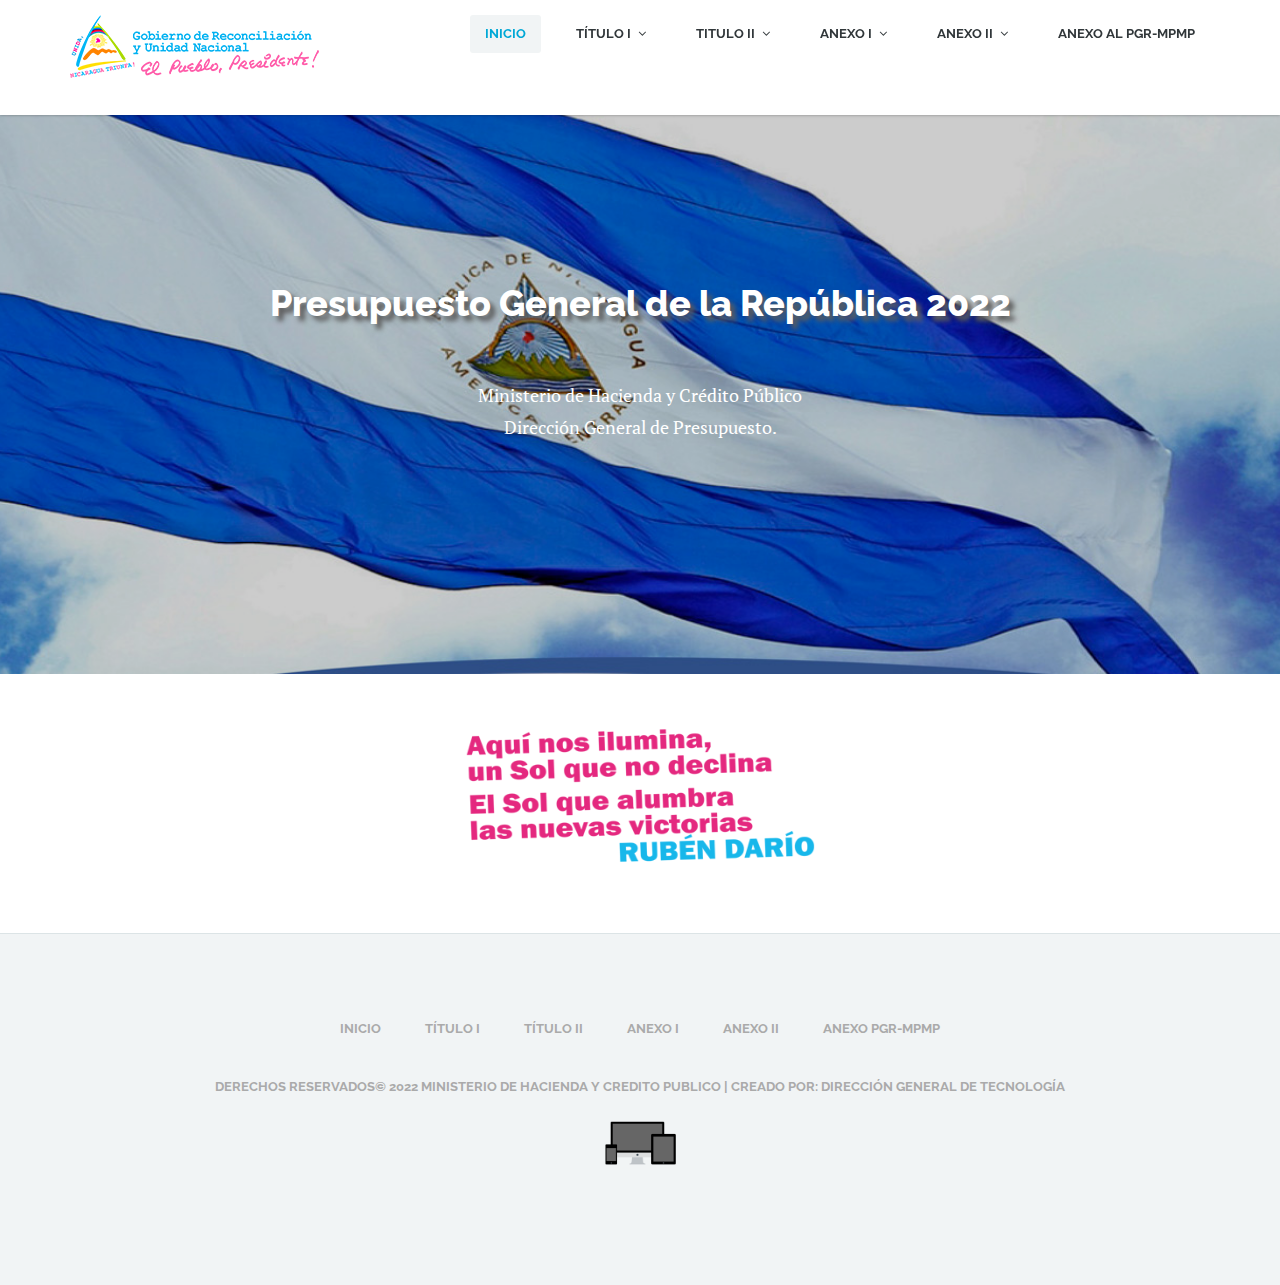
==== commit 7b8758dc: "Update index.html" ====
--- a/index.html
+++ b/index.html
@@ -3,7 +3,7 @@
 <head>
 	<meta charset="UTF-8">
 	<meta name="viewport" content="width=device-width, initial-scale=1, maximum-scale=1">
-	<title>Proyecto del Presupuesto General de la República 2022</title>
+	<title>Presupuesto General de la República 2022</title>
     <meta name="keywords" content="">
 	<meta name="description" content="">
     <meta name="author" content="templatemo">
@@ -116,7 +116,7 @@
 		    <div class="container home-intro-content">
 		        <div class="row">
 		        	<div class="col-md-12">
-		        		<h2>Proyecto de Presupuesto General de la República 2022</h2>
+		        		<h2>Presupuesto General de la República 2022</h2>
 		        		<p>Ministerio de Hacienda y Crédito Público<br>
 		        		  Dirección General de Presupuesto. </p>
 		        	</div> 
@@ -168,4 +168,4 @@
 	<script src="js/min/medigo-custom.min.js"></script>
 
 </body>
-</html>+</html>
